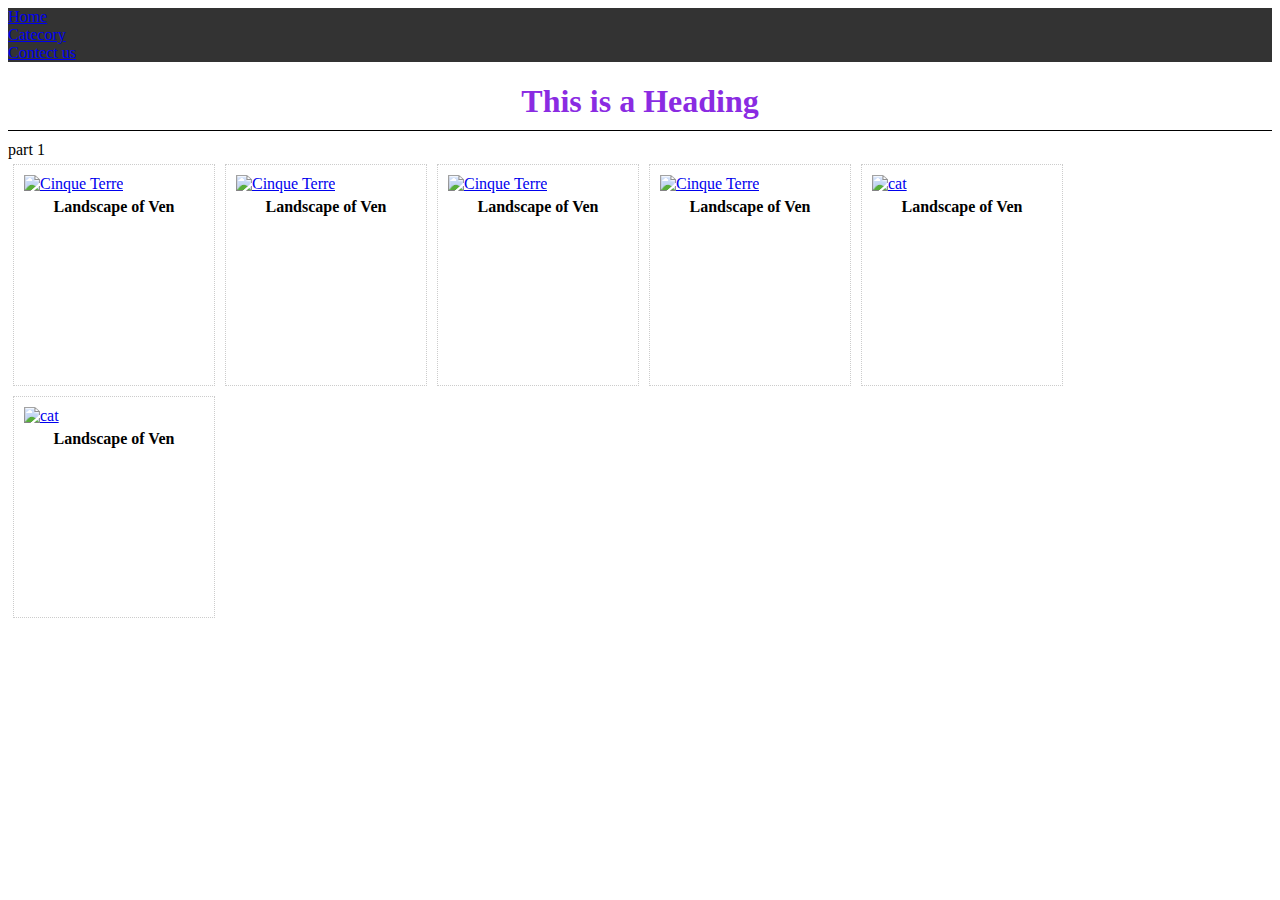
==== index.html @ 8e241731 "Add files via upload" ====
<!DOCTYPE html>
<html lang="en">

<head>
    <meta charset="UTF-8">
    <meta http-equiv="X-UA-Compatible" content="IE=edge">
    <meta name="viewport" content="width=device-width, initial-scale=1.0">
    <title font="" color="puple">Happy every day</title>
    <link rel="stylesheet" type="text/css" href="./style.css" />
</head>

<body>

    <ul>
        <li><a href="#Home">Home</a></li>
        <li><a href="#Category">Catecory</a></li>
        <li><a href="Contect us">Contect us</a></li>
    </ul>

    <h1 class="h1">This is a Heading</h1>
    <div class="div">part 1</div>

    <div class="gallery">
        <a target="_blank" href="./img/img003.JPG">
            <img src="./img/img003.jpg" alt="Cinque Terre" width="600" height="400">
        </a>
        <div class="desc">Landscape of Ven </div>
    </div>

    <div class="gallery">
        <a target="_blank" href="./img/img006.jpg">
            <img src="./img/img004.jpg" alt="Cinque Terre" width="600" height="400">
        </a>
        <div class="desc">Landscape of Ven </div>
    </div>

    <div class="gallery">
        <a target="_blank" href="./img/img005.JPG">
            <img src="./img/img005.jpg" alt="Cinque Terre" width="600" height="400">
        </a>
        <div class="desc">Landscape of Ven </div>
    </div>

    <div class="gallery">
        <a target="_blank" href="./img/img010.jpg">
          <img src="./img/img010.jpg" alt="Cinque Terre" width="600" height="400">
        </a>
        <div class="desc">Landscape of Ven </div>
    </div>

    <div class="gallery">
        <a target="_blank" href="./img/img0089jpg">
            <img src="./img/img009.jpg" alt="cat" width="600" height="400">
        </a>
        <div class="desc">Landscape of Ven </div>
    </div>
    <div class="gallery">
        <a target="_blank" href="https://www.aspca.org/sites/default/files/cat-care_general-cat-care_body1-left.jpg">
            <img src="https://www.aspca.org/sites/default/files/cat-care_general-cat-care_body1-left.jpg" alt="cat" width="600" height="400">
        </a>
        <div class="desc">Landscape of Ven </div>
    </div>


</body>

</html>
---- style.css ----
ul {
    list-style: none;
    padding: 0;
    margin: 0;
    overflow: hidden;  /*check what is it*/
    background-color: #333;
}

h1 {
    width: 100%;
    color: blueviolet;
    border-bottom: 1px solid #000;
    margin-bottom: 10px;
    padding-bottom: 10px;
    text-align: center;
    /* display: flex; */
    /* justify-content: space-between; */
    align-items: center;
}

/* div.gallery {
    width: 100%;
    padding: 20px;
    border-bottom: 1px solid #000;
    border-top: 1px solid #000;
    box-sizing: border-box;
} */

.image {
    width: 20%;
    height: 100%;
    border: 2px solid #000;
    margin-bottom: 10px;
    padding-bottom: 10px;
    display: flex;
    align-items: center;
}

div.gallery {
    margin: 5px;
    border: 1px solid #ccc;
    border-style: dotted; /*border style*/
    padding: 10px;
    float: left;
    width: 180px;
    height: 200px;
  }
  
  div.gallery:hover {
    border: 1px solid #000;
  }
  
  div.gallery img {
    width: 100%;
    height: 200px;
  }
  
  div.desc {
    padding: 5px;
    text-align: center;
    font-weight: bold;
  }

  img {
    width: 100px;
    height: 100px;
  }

  div {
    background-image: url("https://www.aspca.org/sites/default/files/cat-care_general-cat-care_body1-left.jpg");
  }
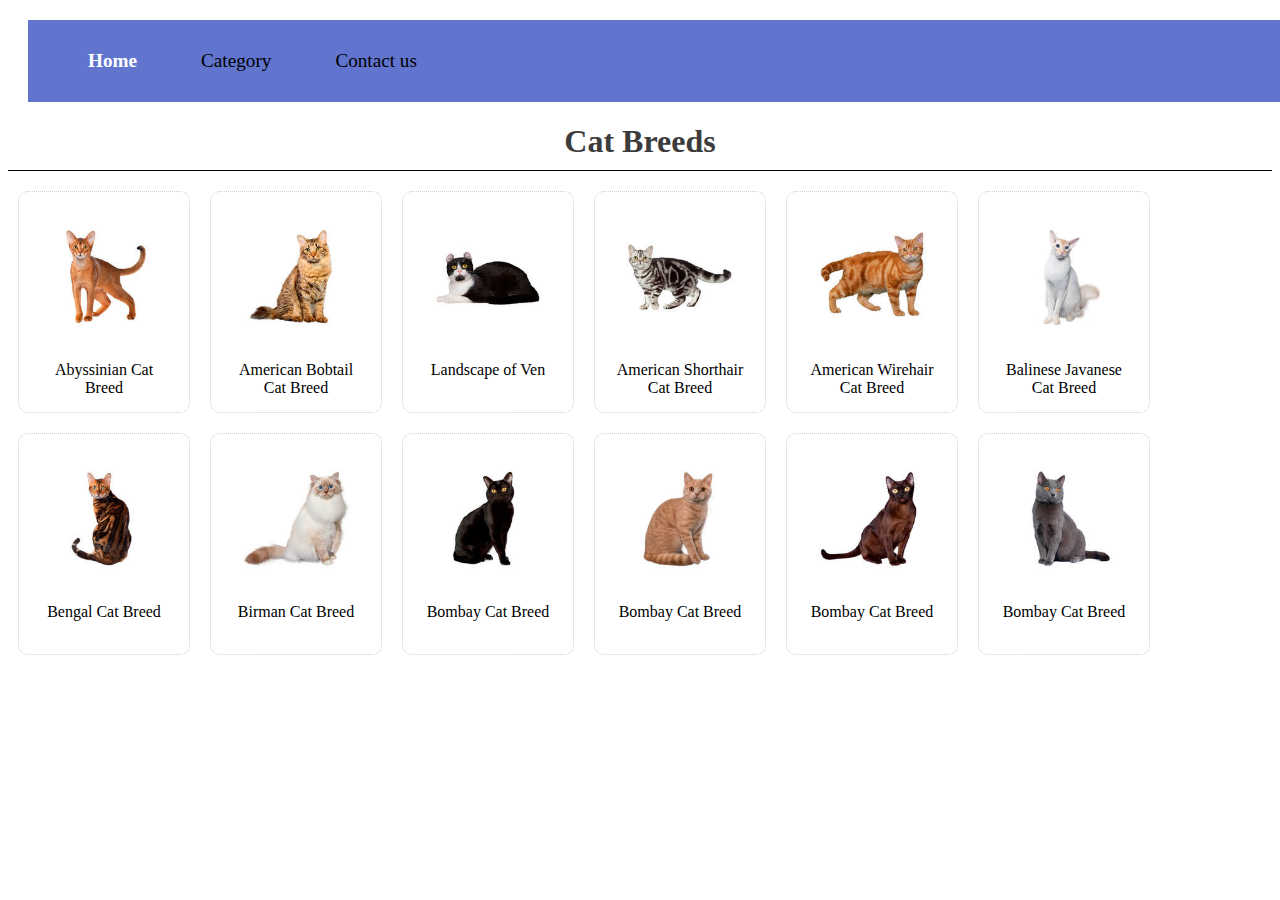
==== commit a170270c: "Add new pages." ====
--- a/index.html
+++ b/index.html
@@ -5,61 +5,115 @@
     <meta charset="UTF-8">
     <meta http-equiv="X-UA-Compatible" content="IE=edge">
     <meta name="viewport" content="width=device-width, initial-scale=1.0">
-    <title font="" color="puple">Happy every day</title>
-    <link rel="stylesheet" type="text/css" href="./style.css" />
+    <title>cat Breeds</title>
+    <link rel="icon" href="/icon/cat.jpeg" type="image/jpeg" />
+    <link rel="stylesheet" type="text/css" href="./css/mainStyle.css" />
+    <link rel="stylesheet" type="text/css" href="./css/menuStyle.css" />
 </head>
 
 <body>
 
     <ul>
-        <li><a href="#Home">Home</a></li>
-        <li><a href="#Category">Catecory</a></li>
-        <li><a href="Contect us">Contect us</a></li>
+        <li><a class="active" href="/index.html">Home</a></li>
+        <li><a href="#Category">Category</a></li>
+        <li><a href="#Contact us">Contact us</a></li>
     </ul>
+    <!-- <embed src="/html/NavigationMenu.html" /> -->
+    <!-- <iframe src="/html/NavigationMenu.html" width="100%" frameborder="0"></iframe> -->
 
-    <h1 class="h1">This is a Heading</h1>
-    <div class="div">part 1</div>
+    <h1 class="h1">Cat Breeds</h1>
+    <!-- <div class="div">part 1</div> -->
 
     <div class="gallery">
-        <a target="_blank" href="./img/img003.JPG">
-            <img src="./img/img003.jpg" alt="Cinque Terre" width="600" height="400">
+        <a target="_self" href="./html/Abyssinian.html">
+            <img src="./image/Abyssinian.jpeg" alt="Abyssinian Cat Breed" width="600" height="400">
+        </a>
+        <div class="desc">Abyssinian Cat Breed</div>
+    </div>
+
+    <div class="gallery">
+        <a target="_self" href="./html/AmericanBobtail.html">
+            <img src="./image/AmericanBobtail.jpeg" alt="American Bobtail Cat Breed" width="600" height="400">
+        </a>
+        <div class="desc">American Bobtail Cat Breed</div>
+    </div>
+
+    <div class="gallery">
+        <a target="_self" href="./html/AmericanCurl.html">
+            <img src="./image/AmericanCurl.jpeg" alt="American Curl Cat Breed" width="600" height="400">
         </a>
         <div class="desc">Landscape of Ven </div>
     </div>
 
     <div class="gallery">
-        <a target="_blank" href="./img/img006.jpg">
-            <img src="./img/img004.jpg" alt="Cinque Terre" width="600" height="400">
+        <a target="_self" href="./html/AmericanShorthair.html">
+          <img src="./image/AmericanShorthair.jpeg" alt="American Shorthair Cat Breed" width="600" height="400">
         </a>
-        <div class="desc">Landscape of Ven </div>
+        <div class="desc">American Shorthair Cat Breed</div>
     </div>
 
     <div class="gallery">
-        <a target="_blank" href="./img/img005.JPG">
-            <img src="./img/img005.jpg" alt="Cinque Terre" width="600" height="400">
+        <a target="_self" href="./html/AmericanWirehair.html">
+            <img src="./image/AmericanWirehair.jpeg" alt="American Wirehair Cat Breed" width="600" height="400">
         </a>
-        <div class="desc">Landscape of Ven </div>
+        <div class="desc">American Wirehair Cat Breed</div>
     </div>
 
     <div class="gallery">
-        <a target="_blank" href="./img/img010.jpg">
-          <img src="./img/img010.jpg" alt="Cinque Terre" width="600" height="400">
+        <a target="_self" href="./html/BalineseJavanese.html">
+            <img src="./image/BalineseJavanese.jpeg" alt="Balinese Javanese Cat Breed" width="600" height="400">
         </a>
-        <div class="desc">Landscape of Ven </div>
+        <div class="desc">Balinese Javanese Cat Breed</div>
     </div>
 
     <div class="gallery">
-        <a target="_blank" href="./img/img0089jpg">
-            <img src="./img/img009.jpg" alt="cat" width="600" height="400">
+        <a target="_self" href="./html/Bengal.html">
+            <img src="./image/Bengal.jpeg" alt="Bengal Cat Breed" width="600" height="400">
         </a>
-        <div class="desc">Landscape of Ven </div>
+        <div class="desc">Bengal Cat Breed</div>
     </div>
+
+    <div class="gallery">
+        <a target="_self" href="./html/Birman.html">
+            <img src="./image/Birman.jpeg" alt="Birman Cat Breed" width="600" height="400">
+        </a>
+        <div class="desc">Birman Cat Breed</div>
+    </div>
+
+    <div class="gallery">
+        <a target="_self" href="./html/Bombay.html">
+            <img src="./image/Bombay.jpeg" alt="Bombay Cat Breed" width="600" height="400">
+        </a>
+        <div class="desc">Bombay Cat Breed</div>
+    </div>
+
+    <div class="gallery">
+        <a target="_self" href="./html/BritishShorthair.html">
+            <img src="./image/BritishShorthair.jpeg" alt="Bombay Cat Breed" width="600" height="400">
+        </a>
+        <div class="desc">Bombay Cat Breed</div>
+    </div>
+
+    <div class="gallery">
+        <a target="_self" href="./html/Burmese.html">
+            <img src="./image/Burmese.jpeg" alt="Bombay Cat Breed" width="600" height="400">
+        </a>
+        <div class="desc">Bombay Cat Breed</div>
+    </div>
+
+    <div class="gallery">
+        <a target="_self" href="./html/Chartreux.html">
+            <img src="./image/Chartreux.jpeg" alt="Bombay Cat Breed" width="600" height="400">
+        </a>
+        <div class="desc">Bombay Cat Breed</div>
+    </div>
+<!-- 
     <div class="gallery">
         <a target="_blank" href="https://www.aspca.org/sites/default/files/cat-care_general-cat-care_body1-left.jpg">
             <img src="https://www.aspca.org/sites/default/files/cat-care_general-cat-care_body1-left.jpg" alt="cat" width="600" height="400">
         </a>
         <div class="desc">Landscape of Ven </div>
-    </div>
+    </div> -->
 
 
 </body>
--- a/css/mainStyle.css
+++ b/css/mainStyle.css
@@ -0,0 +1,69 @@
+h1 {
+  width: 100%;
+  color: rgb(61, 60, 61);
+  border-bottom: 1px solid #000;
+  margin-bottom: 10px;
+  padding-bottom: 10px;
+  text-align: center;
+  /* display: flex; */
+  /* justify-content: space-between; */
+  align-items: center;
+}
+
+/* div.gallery {
+  width: 100%;
+  padding: 20px;
+  border-bottom: 1px solid #000;
+  border-top: 1px solid #000;
+  box-sizing: border-box;
+} */
+
+.image {
+  width: 20%;
+  height: 100%;
+  border: 2px solid #000;
+  margin-bottom: 10px;
+  padding-bottom: 10px;
+  display: flex;
+  align-items: center;
+}
+
+div.gallery {
+  margin: 10px;
+  border: 1px solid #ccc;
+  border-style: dotted; /*border style*/
+  border-radius: 10px;
+  padding: 10px;
+  float: left;
+  width: 150px;
+  height: 200px;
+  text-align: center;
+
+}
+
+div.gallery:hover {
+  border: 1px solid #000;
+  background-color: rgb(224, 242, 242);
+}
+
+div.gallery img {
+  width: 100%;
+  height: 150px;
+  border-radius: 100px;
+}
+
+div.desc {
+  padding: 5px;
+  text-align: center;
+  /* font-weight: bold; */
+}
+
+div.desc:hover{
+  color: rgb(2, 106, 165);
+  /* font-weight: bold; */
+}
+
+img {
+  width: 100px;
+  height: 100px;
+}
--- a/css/menuStyle.css
+++ b/css/menuStyle.css
@@ -0,0 +1,39 @@
+ul {
+  list-style: none;
+  padding: 30px;
+  margin: 20px;
+  overflow: hidden;  /*check what is it*/
+  background-color: #6174ce;
+  width: 100%;
+  position: relative;
+}
+
+li {
+  display: inline;
+  color: white;
+  font-size: larger;
+}
+
+
+li a {
+  display: inline; /*block: 纵向菜单，inline:横向菜单*/
+  color: #000;
+  padding: 10px 30px;
+  text-decoration: none; /*菜单项目是否有下划线等*/
+}
+
+li a.active {
+  /* background-color: #4CAF50; */
+  font-weight: bold;
+  color: white;
+}
+
+li a:hover:not(.active) {
+  /* background-color: #555; */
+  color: white;
+  border-bottom: 4px solid white;
+}
+
+li:hover{
+  display:inline;
+}
